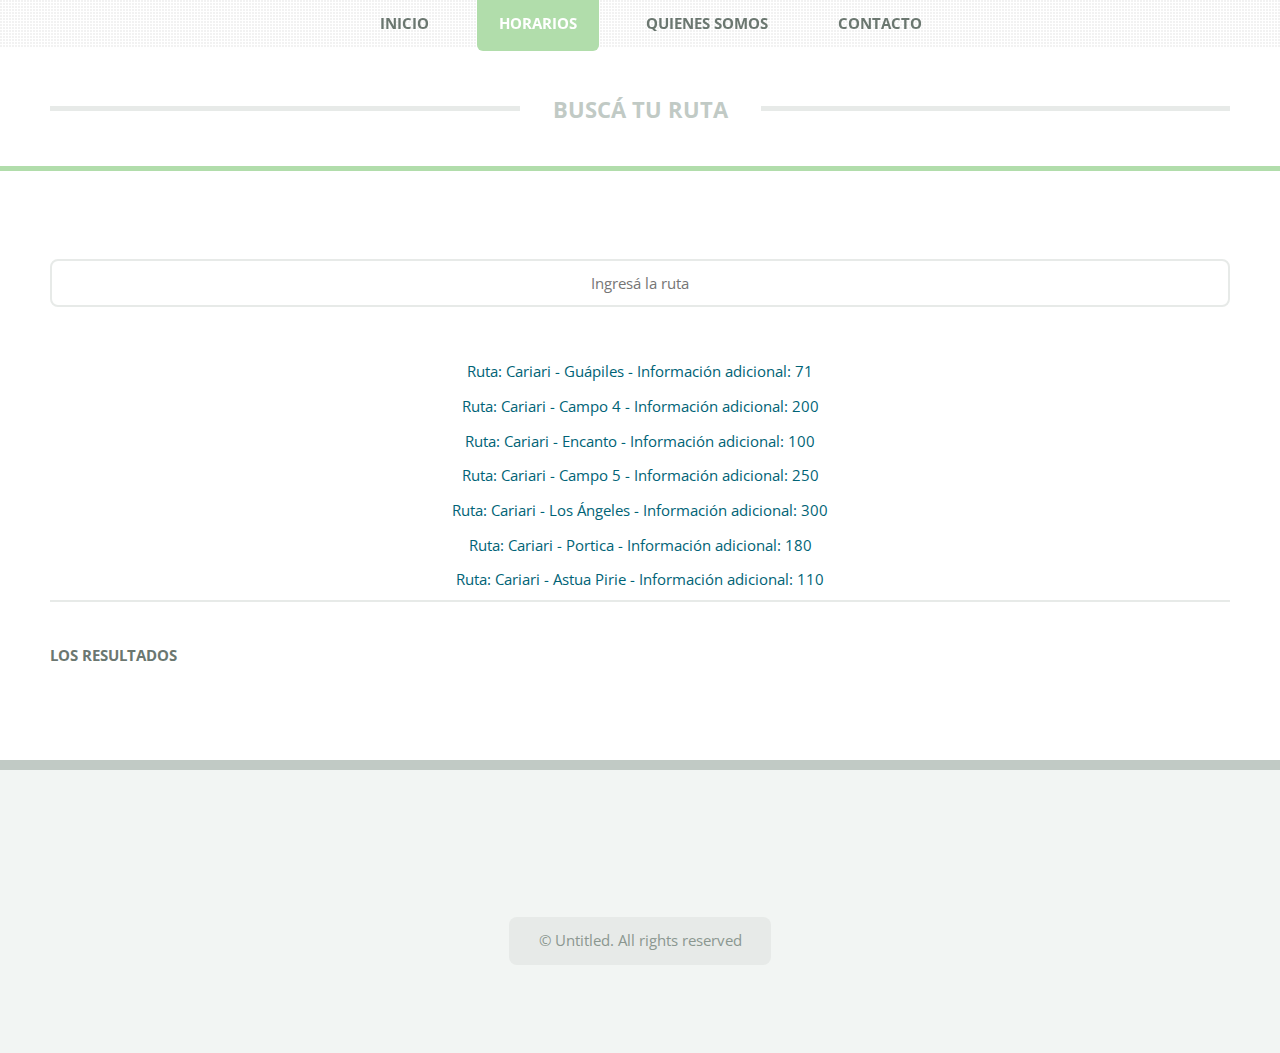
==== Coopetraca/r151/horarios.html @ a1e93d45 "release version(1.56)" ====
<!DOCTYPE HTML>
<html>
	<head>
		<title>Horarios - Prevista</title>
		<meta charset="utf-8" />
		<meta name="viewport" content="width=device-width, initial-scale=1, user-scalable=no" />
		<link rel="stylesheet" href="assets/css/main.css" />
		<style>
			.itemrr {
				
				padding: 0;
				/* border: 1px solid #000; */
				border-right-width: 0;
				padding-top: 2px;
				padding-bottom: 2px;
				border-left-width: 0;
				transition: 0.4s;
			}
			.plosd {
				text-decoration: none;
			}
			.itemrr:hover {
				background-color: #adcfa9;
				color: #000;
			}
			.resultados {
				margin-top: 50px;
				padding: 0; 
				max-height: 400px;
				overflow-y: auto;
				/* border: 1px solid #000; */
			}

		</style>
	</head>
	<body class="is-preload">
		<div id="page-wrapper">

			<!-- Header -->
				<header id="header">
					<div class="logo container">
						<div>
							<!-- <h1><a href="index.html" id="logo">TXT</a></h1> -->
							<p>Buscá tu ruta</p>
						</div>
					</div>
					
				</header>

			<!-- Nav -->
				<nav id="nav">
					<ul>
						<li><a href="index.html">Inicio</a></li>
						<!-- <li>
							<a href="#">Dropdown</a>
							<ul>
								<li><a href="#">Lorem ipsum dolor</a></li>
								<li><a href="#">Magna phasellus</a></li>
								<li>
									<a href="#">Phasellus consequat</a>
									<ul>
										<li><a href="#">Lorem ipsum dolor</a></li>
										<li><a href="#">Phasellus consequat</a></li>
										<li><a href="#">Magna phasellus</a></li>
										<li><a href="#">Etiam dolore nisl</a></li>
									</ul>
								</li>
								<li><a href="#">Veroeros feugiat</a></li>
							</ul>
						</li> -->
						<li class="current"><a href="horarios.html">Horarios</a></li>
						<li><a href="quienes.html">Quienes somos</a></li>
						<li><a href="contacto.html">Contacto</a></li>
					</ul>
				</nav>

			<!-- Main -->
				<section id="main">
					<div class="container">
						<div style="text-align: center">
							<!-- <h3 id="siple" style="margin-bottom: 0;">Ingresá la ruta</h3> -->
							<input style="text-align: center;" type="text" placeholder="Ingresá la ruta" id="formula">
							<!-- <button id="buscab">Buscar</button> -->
							<div class="resultados" id="results">

							</div>
						</div>
						<hr>
						<div class="dino" id="pepepio">
							<h1>Los resultados</h1>
						</div>
					</div>
				</section>

			<!-- Footer -->
			<footer id="footer">
				<div class="container">
					<!-- Copyright -->
						<div id="copyright">
							<ul class="menu">
								<li>&copy; Untitled. All rights reserved</li>
							</ul>
						</div>

				</div>
			</footer>


		</div>
		<script>
			const customtitle = 'Buscá tu ruta'
		</script>
		<!-- Scripts -->
			<script src="assets/js/jquery.min.js"></script>
			<script src="assets/js/jquery.dropotron.min.js"></script>
			<script src="assets/js/jquery.scrolly.min.js"></script>
			<script src="assets/js/browser.min.js"></script>
			<script src="assets/js/breakpoints.min.js"></script>
			<script src="assets/js/util.js"></script>
			<script src="assets/js/main.js"></script>
			<script src="assets/js/horarios.js"></script>

	</body>
</html>
---- Coopetraca/r151/assets/css/main.css ----
@import url("fontawesome-all.min.css");
@import url("https://fonts.googleapis.com/css?family=Open+Sans:400,400italic,700,700italic|Open+Sans+Condensed:700");

/*
	TXT by HTML5 UP
	html5up.net | @ajlkn
	Free for personal and commercial use under the CCA 3.0 license (html5up.net/license)
*/

html, body, div, span, applet, object,
iframe, h1, h2, h3, h4, h5, h6, p, blockquote,
pre, a, abbr, acronym, address, big, cite,
code, del, dfn, em, img, ins, kbd, q, s, samp,
small, strike, strong, sub, sup, tt, var, b,
u, i, center, dl, dt, dd, ol, ul, li, fieldset,
form, label, legend, table, caption, tbody,
tfoot, thead, tr, th, td, article, aside,
canvas, details, embed, figure, figcaption,
footer, header, hgroup, menu, nav, output, ruby,
section, summary, time, mark, audio, video {
	margin: 0;
	padding: 0;
	border: 0;
	font-size: 100%;
	font: inherit;
	vertical-align: baseline;}

article, aside, details, figcaption, figure,
footer, header, hgroup, menu, nav, section {
	display: block;}

body {
	line-height: 1;
}

ol, ul {
	list-style: none;
}

blockquote, q {
	quotes: none;
}

	blockquote:before, blockquote:after, q:before, q:after {
		content: '';
		content: none;
	}

table {
	border-collapse: collapse;
	border-spacing: 0;
}

body {
	-webkit-text-size-adjust: none;
}

mark {
	background-color: transparent;
	color: inherit;
}

input::-moz-focus-inner {
	border: 0;
	padding: 0;
}

input, select, textarea {
	-moz-appearance: none;
	-webkit-appearance: none;
	-ms-appearance: none;
	appearance: none;
}

/* Basic */

	html {
		box-sizing: border-box;
	}

	*, *:before, *:after {
		box-sizing: inherit;
	}

	body {
		background: #f2f5f3;
	}

		body.is-preload *, body.is-preload *:before, body.is-preload *:after {
			-moz-animation: none !important;
			-webkit-animation: none !important;
			-ms-animation: none !important;
			animation: none !important;
			-moz-transition: none !important;
			-webkit-transition: none !important;
			-ms-transition: none !important;
			transition: none !important;
		}

	body, input, textarea, select {
		font-family: 'Open Sans', sans-serif;
		font-weight: 400;
		color: #6b7770;
		font-size: 13pt;
		line-height: 2em;
	}

	h1, h2, h3, h4, h5, h6 {
		font-family: 'Open Sans Condensed', sans-serif;
		font-weight: 700;
		text-transform: uppercase;
		color: #6b7770;
		margin: 0 0 0.5em 0;
		line-height: 1.3;
	}

	h1 a, h2 a, h3 a, h4 a, h5 a, h6 a {
		text-decoration: none;
		color: inherit;
	}

	h2 {
		font-size: 1.65em;
	}

		h2.major {
			position: relative;
			border-top: solid 5px #e7eae8;
			font-size: 1.65em;
			text-align: center;
			margin: 0 0 3em 0;
			top: 0.775em;
		}

			h2.major span {
				background: #fff;
				position: relative;
				display: inline-block;
				top: -0.775em;
				padding: 0 1.25em 0 1.25em;
			}

	h3, h4 {
		font-size: 1.25em;
	}

	a {
		color: #006376;
		text-decoration: underline;
	}

		a:hover {
			text-decoration: none;
		}

	b, strong {
		font-weight: 700;
		color: #6b7770;
	}

	i, em {
		font-style: italic;
	}

	br.clear {
		clear: both;
	}

	sub {
		position: relative;
		top: 0.5em;
		font-size: 0.8em;
	}

	sup {
		position: relative;
		top: -0.5em;
		font-size: 0.8em;
	}

	hr {
		border: 0;
		border-top: solid 2px #E7EAE8;
		margin: 0 0 3em 0;
	}

	blockquote {
		border-left: solid 5px #E7EAE8;
		padding: 1em 0 1em 1.5em;
		font-style: italic;
	}

	p, ul, ol, dl, table {
		margin-bottom: 3em;
	}

/* Section/Article */

	section, article {
		margin-bottom: 6em;
	}

		section > :last-child, section:last-child, article > :last-child, article:last-child {
			margin-bottom: 0;
		}

	header > p {
		display: block;
		font-family: 'Open Sans Condensed', sans-serif;
		font-weight: 700;
		text-transform: uppercase;
		color: #c1cac5;
	}

/* Container */

	.container {
		margin: 0 auto;
		max-width: 100%;
		width: 64em;
	}

		@media screen and (max-width: 1680px) {

			.container {
				width: 75em;
			}

		}

		@media screen and (max-width: 1280px) {

			.container {
				width: calc(100% - 100px);
			}

		}

		@media screen and (max-width: 980px) {

			.container {
				width: calc(100% - 100px);
			}

		}

		@media screen and (max-width: 736px) {

			.container {
				width: calc(100% - 40px);
			}

		}

		@media screen and (max-width: 360px) {

			.container {
				width: calc(100% - 30px);
			}

		}

/* Row */

	.row {
		display: flex;
		flex-wrap: wrap;
		box-sizing: border-box;
		align-items: stretch;
	}

		.row > * {
			box-sizing: border-box;
		}

		.row.gtr-uniform > * > :last-child {
			margin-bottom: 0;
		}

		.row.aln-left {
			justify-content: flex-start;
		}

		.row.aln-center {
			justify-content: center;
		}

		.row.aln-right {
			justify-content: flex-end;
		}

		.row.aln-top {
			align-items: flex-start;
		}

		.row.aln-middle {
			align-items: center;
		}

		.row.aln-bottom {
			align-items: flex-end;
		}

		.row > .imp {
			order: -1;
		}

		.row > .col-1 {
			width: 8.33333%;
		}

		.row > .off-1 {
			margin-left: 8.33333%;
		}

		.row > .col-2 {
			width: 16.66667%;
		}

		.row > .off-2 {
			margin-left: 16.66667%;
		}

		.row > .col-3 {
			width: 25%;
		}

		.row > .off-3 {
			margin-left: 25%;
		}

		.row > .col-4 {
			width: 33.33333%;
		}

		.row > .off-4 {
			margin-left: 33.33333%;
		}

		.row > .col-5 {
			width: 41.66667%;
		}

		.row > .off-5 {
			margin-left: 41.66667%;
		}

		.row > .col-6 {
			width: 50%;
		}

		.row > .off-6 {
			margin-left: 50%;
		}

		.row > .col-7 {
			width: 58.33333%;
		}

		.row > .off-7 {
			margin-left: 58.33333%;
		}

		.row > .col-8 {
			width: 66.66667%;
		}

		.row > .off-8 {
			margin-left: 66.66667%;
		}

		.row > .col-9 {
			width: 75%;
		}

		.row > .off-9 {
			margin-left: 75%;
		}

		.row > .col-10 {
			width: 83.33333%;
		}

		.row > .off-10 {
			margin-left: 83.33333%;
		}

		.row > .col-11 {
			width: 91.66667%;
		}

		.row > .off-11 {
			margin-left: 91.66667%;
		}

		.row > .col-12 {
			width: 100%;
		}

		.row > .off-12 {
			margin-left: 100%;
		}

		.row.gtr-0 {
			margin-top: 0px;
			margin-left: 0px;
		}

			.row.gtr-0 > * {
				padding: 0px 0 0 0px;
			}

			.row.gtr-0.gtr-uniform {
				margin-top: 0px;
			}

				.row.gtr-0.gtr-uniform > * {
					padding-top: 0px;
				}

		.row.gtr-25 {
			margin-top: -12.5px;
			margin-left: -12.5px;
		}

			.row.gtr-25 > * {
				padding: 12.5px 0 0 12.5px;
			}

			.row.gtr-25.gtr-uniform {
				margin-top: -12.5px;
			}

				.row.gtr-25.gtr-uniform > * {
					padding-top: 12.5px;
				}

		.row.gtr-50 {
			margin-top: -25px;
			margin-left: -25px;
		}

			.row.gtr-50 > * {
				padding: 25px 0 0 25px;
			}

			.row.gtr-50.gtr-uniform {
				margin-top: -25px;
			}

				.row.gtr-50.gtr-uniform > * {
					padding-top: 25px;
				}

		.row {
			margin-top: -50px;
			margin-left: -50px;
		}

			.row > * {
				padding: 50px 0 0 50px;
			}

			.row.gtr-uniform {
				margin-top: -50px;
			}

				.row.gtr-uniform > * {
					padding-top: 50px;
				}

		.row.gtr-150 {
			margin-top: -75px;
			margin-left: -75px;
		}

			.row.gtr-150 > * {
				padding: 75px 0 0 75px;
			}

			.row.gtr-150.gtr-uniform {
				margin-top: -75px;
			}

				.row.gtr-150.gtr-uniform > * {
					padding-top: 75px;
				}

		.row.gtr-200 {
			margin-top: -100px;
			margin-left: -100px;
		}

			.row.gtr-200 > * {
				padding: 100px 0 0 100px;
			}

			.row.gtr-200.gtr-uniform {
				margin-top: -100px;
			}

				.row.gtr-200.gtr-uniform > * {
					padding-top: 100px;
				}

		@media screen and (max-width: 1680px) {

			.row {
				display: flex;
				flex-wrap: wrap;
				box-sizing: border-box;
				align-items: stretch;
			}

				.row > * {
					box-sizing: border-box;
				}

				.row.gtr-uniform > * > :last-child {
					margin-bottom: 0;
				}

				.row.aln-left {
					justify-content: flex-start;
				}

				.row.aln-center {
					justify-content: center;
				}

				.row.aln-right {
					justify-content: flex-end;
				}

				.row.aln-top {
					align-items: flex-start;
				}

				.row.aln-middle {
					align-items: center;
				}

				.row.aln-bottom {
					align-items: flex-end;
				}

				.row > .imp-xlarge {
					order: -1;
				}

				.row > .col-1-xlarge {
					width: 8.33333%;
				}

				.row > .off-1-xlarge {
					margin-left: 8.33333%;
				}

				.row > .col-2-xlarge {
					width: 16.66667%;
				}

				.row > .off-2-xlarge {
					margin-left: 16.66667%;
				}

				.row > .col-3-xlarge {
					width: 25%;
				}

				.row > .off-3-xlarge {
					margin-left: 25%;
				}

				.row > .col-4-xlarge {
					width: 33.33333%;
				}

				.row > .off-4-xlarge {
					margin-left: 33.33333%;
				}

				.row > .col-5-xlarge {
					width: 41.66667%;
				}

				.row > .off-5-xlarge {
					margin-left: 41.66667%;
				}

				.row > .col-6-xlarge {
					width: 50%;
				}

				.row > .off-6-xlarge {
					margin-left: 50%;
				}

				.row > .col-7-xlarge {
					width: 58.33333%;
				}

				.row > .off-7-xlarge {
					margin-left: 58.33333%;
				}

				.row > .col-8-xlarge {
					width: 66.66667%;
				}

				.row > .off-8-xlarge {
					margin-left: 66.66667%;
				}

				.row > .col-9-xlarge {
					width: 75%;
				}

				.row > .off-9-xlarge {
					margin-left: 75%;
				}

				.row > .col-10-xlarge {
					width: 83.33333%;
				}

				.row > .off-10-xlarge {
					margin-left: 83.33333%;
				}

				.row > .col-11-xlarge {
					width: 91.66667%;
				}

				.row > .off-11-xlarge {
					margin-left: 91.66667%;
				}

				.row > .col-12-xlarge {
					width: 100%;
				}

				.row > .off-12-xlarge {
					margin-left: 100%;
				}

				.row.gtr-0 {
					margin-top: 0px;
					margin-left: 0px;
				}

					.row.gtr-0 > * {
						padding: 0px 0 0 0px;
					}

					.row.gtr-0.gtr-uniform {
						margin-top: 0px;
					}

						.row.gtr-0.gtr-uniform > * {
							padding-top: 0px;
						}

				.row.gtr-25 {
					margin-top: -12.5px;
					margin-left: -12.5px;
				}

					.row.gtr-25 > * {
						padding: 12.5px 0 0 12.5px;
					}

					.row.gtr-25.gtr-uniform {
						margin-top: -12.5px;
					}

						.row.gtr-25.gtr-uniform > * {
							padding-top: 12.5px;
						}

				.row.gtr-50 {
					margin-top: -25px;
					margin-left: -25px;
				}

					.row.gtr-50 > * {
						padding: 25px 0 0 25px;
					}

					.row.gtr-50.gtr-uniform {
						margin-top: -25px;
					}

						.row.gtr-50.gtr-uniform > * {
							padding-top: 25px;
						}

				.row {
					margin-top: -50px;
					margin-left: -50px;
				}

					.row > * {
						padding: 50px 0 0 50px;
					}

					.row.gtr-uniform {
						margin-top: -50px;
					}

						.row.gtr-uniform > * {
							padding-top: 50px;
						}

				.row.gtr-150 {
					margin-top: -75px;
					margin-left: -75px;
				}

					.row.gtr-150 > * {
						padding: 75px 0 0 75px;
					}

					.row.gtr-150.gtr-uniform {
						margin-top: -75px;
					}

						.row.gtr-150.gtr-uniform > * {
							padding-top: 75px;
						}

				.row.gtr-200 {
					margin-top: -100px;
					margin-left: -100px;
				}

					.row.gtr-200 > * {
						padding: 100px 0 0 100px;
					}

					.row.gtr-200.gtr-uniform {
						margin-top: -100px;
					}

						.row.gtr-200.gtr-uniform > * {
							padding-top: 100px;
						}

		}

		@media screen and (max-width: 1280px) {

			.row {
				display: flex;
				flex-wrap: wrap;
				box-sizing: border-box;
				align-items: stretch;
			}

				.row > * {
					box-sizing: border-box;
				}

				.row.gtr-uniform > * > :last-child {
					margin-bottom: 0;
				}

				.row.aln-left {
					justify-content: flex-start;
				}

				.row.aln-center {
					justify-content: center;
				}

				.row.aln-right {
					justify-content: flex-end;
				}

				.row.aln-top {
					align-items: flex-start;
				}

				.row.aln-middle {
					align-items: center;
				}

				.row.aln-bottom {
					align-items: flex-end;
				}

				.row > .imp-large {
					order: -1;
				}

				.row > .col-1-large {
					width: 8.33333%;
				}

				.row > .off-1-large {
					margin-left: 8.33333%;
				}

				.row > .col-2-large {
					width: 16.66667%;
				}

				.row > .off-2-large {
					margin-left: 16.66667%;
				}

				.row > .col-3-large {
					width: 25%;
				}

				.row > .off-3-large {
					margin-left: 25%;
				}

				.row > .col-4-large {
					width: 33.33333%;
				}

				.row > .off-4-large {
					margin-left: 33.33333%;
				}

				.row > .col-5-large {
					width: 41.66667%;
				}

				.row > .off-5-large {
					margin-left: 41.66667%;
				}

				.row > .col-6-large {
					width: 50%;
				}

				.row > .off-6-large {
					margin-left: 50%;
				}

				.row > .col-7-large {
					width: 58.33333%;
				}

				.row > .off-7-large {
					margin-left: 58.33333%;
				}

				.row > .col-8-large {
					width: 66.66667%;
				}

				.row > .off-8-large {
					margin-left: 66.66667%;
				}

				.row > .col-9-large {
					width: 75%;
				}

				.row > .off-9-large {
					margin-left: 75%;
				}

				.row > .col-10-large {
					width: 83.33333%;
				}

				.row > .off-10-large {
					margin-left: 83.33333%;
				}

				.row > .col-11-large {
					width: 91.66667%;
				}

				.row > .off-11-large {
					margin-left: 91.66667%;
				}

				.row > .col-12-large {
					width: 100%;
				}

				.row > .off-12-large {
					margin-left: 100%;
				}

				.row.gtr-0 {
					margin-top: 0px;
					margin-left: 0px;
				}

					.row.gtr-0 > * {
						padding: 0px 0 0 0px;
					}

					.row.gtr-0.gtr-uniform {
						margin-top: 0px;
					}

						.row.gtr-0.gtr-uniform > * {
							padding-top: 0px;
						}

				.row.gtr-25 {
					margin-top: -10px;
					margin-left: -10px;
				}

					.row.gtr-25 > * {
						padding: 10px 0 0 10px;
					}

					.row.gtr-25.gtr-uniform {
						margin-top: -10px;
					}

						.row.gtr-25.gtr-uniform > * {
							padding-top: 10px;
						}

				.row.gtr-50 {
					margin-top: -20px;
					margin-left: -20px;
				}

					.row.gtr-50 > * {
						padding: 20px 0 0 20px;
					}

					.row.gtr-50.gtr-uniform {
						margin-top: -20px;
					}

						.row.gtr-50.gtr-uniform > * {
							padding-top: 20px;
						}

				.row {
					margin-top: -40px;
					margin-left: -40px;
				}

					.row > * {
						padding: 40px 0 0 40px;
					}

					.row.gtr-uniform {
						margin-top: -40px;
					}

						.row.gtr-uniform > * {
							padding-top: 40px;
						}

				.row.gtr-150 {
					margin-top: -60px;
					margin-left: -60px;
				}

					.row.gtr-150 > * {
						padding: 60px 0 0 60px;
					}

					.row.gtr-150.gtr-uniform {
						margin-top: -60px;
					}

						.row.gtr-150.gtr-uniform > * {
							padding-top: 60px;
						}

				.row.gtr-200 {
					margin-top: -80px;
					margin-left: -80px;
				}

					.row.gtr-200 > * {
						padding: 80px 0 0 80px;
					}

					.row.gtr-200.gtr-uniform {
						margin-top: -80px;
					}

						.row.gtr-200.gtr-uniform > * {
							padding-top: 80px;
						}

		}

		@media screen and (max-width: 980px) {

			.row {
				display: flex;
				flex-wrap: wrap;
				box-sizing: border-box;
				align-items: stretch;
			}

				.row > * {
					box-sizing: border-box;
				}

				.row.gtr-uniform > * > :last-child {
					margin-bottom: 0;
				}

				.row.aln-left {
					justify-content: flex-start;
				}

				.row.aln-center {
					justify-content: center;
				}

				.row.aln-right {
					justify-content: flex-end;
				}

				.row.aln-top {
					align-items: flex-start;
				}

				.row.aln-middle {
					align-items: center;
				}

				.row.aln-bottom {
					align-items: flex-end;
				}

				.row > .imp-medium {
					order: -1;
				}

				.row > .col-1-medium {
					width: 8.33333%;
				}

				.row > .off-1-medium {
					margin-left: 8.33333%;
				}

				.row > .col-2-medium {
					width: 16.66667%;
				}

				.row > .off-2-medium {
					margin-left: 16.66667%;
				}

				.row > .col-3-medium {
					width: 25%;
				}

				.row > .off-3-medium {
					margin-left: 25%;
				}

				.row > .col-4-medium {
					width: 33.33333%;
				}

				.row > .off-4-medium {
					margin-left: 33.33333%;
				}

				.row > .col-5-medium {
					width: 41.66667%;
				}

				.row > .off-5-medium {
					margin-left: 41.66667%;
				}

				.row > .col-6-medium {
					width: 50%;
				}

				.row > .off-6-medium {
					margin-left: 50%;
				}

				.row > .col-7-medium {
					width: 58.33333%;
				}

				.row > .off-7-medium {
					margin-left: 58.33333%;
				}

				.row > .col-8-medium {
					width: 66.66667%;
				}

				.row > .off-8-medium {
					margin-left: 66.66667%;
				}

				.row > .col-9-medium {
					width: 75%;
				}

				.row > .off-9-medium {
					margin-left: 75%;
				}

				.row > .col-10-medium {
					width: 83.33333%;
				}

				.row > .off-10-medium {
					margin-left: 83.33333%;
				}

				.row > .col-11-medium {
					width: 91.66667%;
				}

				.row > .off-11-medium {
					margin-left: 91.66667%;
				}

				.row > .col-12-medium {
					width: 100%;
				}

				.row > .off-12-medium {
					margin-left: 100%;
				}

				.row.gtr-0 {
					margin-top: 0px;
					margin-left: 0px;
				}

					.row.gtr-0 > * {
						padding: 0px 0 0 0px;
					}

					.row.gtr-0.gtr-uniform {
						margin-top: 0px;
					}

						.row.gtr-0.gtr-uniform > * {
							padding-top: 0px;
						}

				.row.gtr-25 {
					margin-top: -12.5px;
					margin-left: -12.5px;
				}

					.row.gtr-25 > * {
						padding: 12.5px 0 0 12.5px;
					}

					.row.gtr-25.gtr-uniform {
						margin-top: -12.5px;
					}

						.row.gtr-25.gtr-uniform > * {
							padding-top: 12.5px;
						}

				.row.gtr-50 {
					margin-top: -25px;
					margin-left: -25px;
				}

					.row.gtr-50 > * {
						padding: 25px 0 0 25px;
					}

					.row.gtr-50.gtr-uniform {
						margin-top: -25px;
					}

						.row.gtr-50.gtr-uniform > * {
							padding-top: 25px;
						}

				.row {
					margin-top: -50px;
					margin-left: -50px;
				}

					.row > * {
						padding: 50px 0 0 50px;
					}

					.row.gtr-uniform {
						margin-top: -50px;
					}

						.row.gtr-uniform > * {
							padding-top: 50px;
						}

				.row.gtr-150 {
					margin-top: -75px;
					margin-left: -75px;
				}

					.row.gtr-150 > * {
						padding: 75px 0 0 75px;
					}

					.row.gtr-150.gtr-uniform {
						margin-top: -75px;
					}

						.row.gtr-150.gtr-uniform > * {
							padding-top: 75px;
						}

				.row.gtr-200 {
					margin-top: -100px;
					margin-left: -100px;
				}

					.row.gtr-200 > * {
						padding: 100px 0 0 100px;
					}

					.row.gtr-200.gtr-uniform {
						margin-top: -100px;
					}

						.row.gtr-200.gtr-uniform > * {
							padding-top: 100px;
						}

		}

		@media screen and (max-width: 736px) {

			.row {
				display: flex;
				flex-wrap: wrap;
				box-sizing: border-box;
				align-items: stretch;
			}

				.row > * {
					box-sizing: border-box;
				}

				.row.gtr-uniform > * > :last-child {
					margin-bottom: 0;
				}

				.row.aln-left {
					justify-content: flex-start;
				}

				.row.aln-center {
					justify-content: center;
				}

				.row.aln-right {
					justify-content: flex-end;
				}

				.row.aln-top {
					align-items: flex-start;
				}

				.row.aln-middle {
					align-items: center;
				}

				.row.aln-bottom {
					align-items: flex-end;
				}

				.row > .imp-small {
					order: -1;
				}

				.row > .col-1-small {
					width: 8.33333%;
				}

				.row > .off-1-small {
					margin-left: 8.33333%;
				}

				.row > .col-2-small {
					width: 16.66667%;
				}

				.row > .off-2-small {
					margin-left: 16.66667%;
				}

				.row > .col-3-small {
					width: 25%;
				}

				.row > .off-3-small {
					margin-left: 25%;
				}

				.row > .col-4-small {
					width: 33.33333%;
				}

				.row > .off-4-small {
					margin-left: 33.33333%;
				}

				.row > .col-5-small {
					width: 41.66667%;
				}

				.row > .off-5-small {
					margin-left: 41.66667%;
				}

				.row > .col-6-small {
					width: 50%;
				}

				.row > .off-6-small {
					margin-left: 50%;
				}

				.row > .col-7-small {
					width: 58.33333%;
				}

				.row > .off-7-small {
					margin-left: 58.33333%;
				}

				.row > .col-8-small {
					width: 66.66667%;
				}

				.row > .off-8-small {
					margin-left: 66.66667%;
				}

				.row > .col-9-small {
					width: 75%;
				}

				.row > .off-9-small {
					margin-left: 75%;
				}

				.row > .col-10-small {
					width: 83.33333%;
				}

				.row > .off-10-small {
					margin-left: 83.33333%;
				}

				.row > .col-11-small {
					width: 91.66667%;
				}

				.row > .off-11-small {
					margin-left: 91.66667%;
				}

				.row > .col-12-small {
					width: 100%;
				}

				.row > .off-12-small {
					margin-left: 100%;
				}

				.row.gtr-0 {
					margin-top: 0px;
					margin-left: 0px;
				}

					.row.gtr-0 > * {
						padding: 0px 0 0 0px;
					}

					.row.gtr-0.gtr-uniform {
						margin-top: 0px;
					}

						.row.gtr-0.gtr-uniform > * {
							padding-top: 0px;
						}

				.row.gtr-25 {
					margin-top: -5px;
					margin-left: -5px;
				}

					.row.gtr-25 > * {
						padding: 5px 0 0 5px;
					}

					.row.gtr-25.gtr-uniform {
						margin-top: -5px;
					}

						.row.gtr-25.gtr-uniform > * {
							padding-top: 5px;
						}

				.row.gtr-50 {
					margin-top: -10px;
					margin-left: -10px;
				}

					.row.gtr-50 > * {
						padding: 10px 0 0 10px;
					}

					.row.gtr-50.gtr-uniform {
						margin-top: -10px;
					}

						.row.gtr-50.gtr-uniform > * {
							padding-top: 10px;
						}

				.row {
					margin-top: -20px;
					margin-left: -20px;
				}

					.row > * {
						padding: 20px 0 0 20px;
					}

					.row.gtr-uniform {
						margin-top: -20px;
					}

						.row.gtr-uniform > * {
							padding-top: 20px;
						}

				.row.gtr-150 {
					margin-top: -30px;
					margin-left: -30px;
				}

					.row.gtr-150 > * {
						padding: 30px 0 0 30px;
					}

					.row.gtr-150.gtr-uniform {
						margin-top: -30px;
					}

						.row.gtr-150.gtr-uniform > * {
							padding-top: 30px;
						}

				.row.gtr-200 {
					margin-top: -40px;
					margin-left: -40px;
				}

					.row.gtr-200 > * {
						padding: 40px 0 0 40px;
					}

					.row.gtr-200.gtr-uniform {
						margin-top: -40px;
					}

						.row.gtr-200.gtr-uniform > * {
							padding-top: 40px;
						}

		}

		@media screen and (max-width: 360px) {

			.row {
				display: flex;
				flex-wrap: wrap;
				box-sizing: border-box;
				align-items: stretch;
			}

				.row > * {
					box-sizing: border-box;
				}

				.row.gtr-uniform > * > :last-child {
					margin-bottom: 0;
				}

				.row.aln-left {
					justify-content: flex-start;
				}

				.row.aln-center {
					justify-content: center;
				}

				.row.aln-right {
					justify-content: flex-end;
				}

				.row.aln-top {
					align-items: flex-start;
				}

				.row.aln-middle {
					align-items: center;
				}

				.row.aln-bottom {
					align-items: flex-end;
				}

				.row > .imp-xsmall {
					order: -1;
				}

				.row > .col-1-xsmall {
					width: 8.33333%;
				}

				.row > .off-1-xsmall {
					margin-left: 8.33333%;
				}

				.row > .col-2-xsmall {
					width: 16.66667%;
				}

				.row > .off-2-xsmall {
					margin-left: 16.66667%;
				}

				.row > .col-3-xsmall {
					width: 25%;
				}

				.row > .off-3-xsmall {
					margin-left: 25%;
				}

				.row > .col-4-xsmall {
					width: 33.33333%;
				}

				.row > .off-4-xsmall {
					margin-left: 33.33333%;
				}

				.row > .col-5-xsmall {
					width: 41.66667%;
				}

				.row > .off-5-xsmall {
					margin-left: 41.66667%;
				}

				.row > .col-6-xsmall {
					width: 50%;
				}

				.row > .off-6-xsmall {
					margin-left: 50%;
				}

				.row > .col-7-xsmall {
					width: 58.33333%;
				}

				.row > .off-7-xsmall {
					margin-left: 58.33333%;
				}

				.row > .col-8-xsmall {
					width: 66.66667%;
				}

				.row > .off-8-xsmall {
					margin-left: 66.66667%;
				}

				.row > .col-9-xsmall {
					width: 75%;
				}

				.row > .off-9-xsmall {
					margin-left: 75%;
				}

				.row > .col-10-xsmall {
					width: 83.33333%;
				}

				.row > .off-10-xsmall {
					margin-left: 83.33333%;
				}

				.row > .col-11-xsmall {
					width: 91.66667%;
				}

				.row > .off-11-xsmall {
					margin-left: 91.66667%;
				}

				.row > .col-12-xsmall {
					width: 100%;
				}

				.row > .off-12-xsmall {
					margin-left: 100%;
				}

				.row.gtr-0 {
					margin-top: 0px;
					margin-left: 0px;
				}

					.row.gtr-0 > * {
						padding: 0px 0 0 0px;
					}

					.row.gtr-0.gtr-uniform {
						margin-top: 0px;
					}

						.row.gtr-0.gtr-uniform > * {
							padding-top: 0px;
						}

				.row.gtr-25 {
					margin-top: -3.75px;
					margin-left: -3.75px;
				}

					.row.gtr-25 > * {
						padding: 3.75px 0 0 3.75px;
					}

					.row.gtr-25.gtr-uniform {
						margin-top: -3.75px;
					}

						.row.gtr-25.gtr-uniform > * {
							padding-top: 3.75px;
						}

				.row.gtr-50 {
					margin-top: -7.5px;
					margin-left: -7.5px;
				}

					.row.gtr-50 > * {
						padding: 7.5px 0 0 7.5px;
					}

					.row.gtr-50.gtr-uniform {
						margin-top: -7.5px;
					}

						.row.gtr-50.gtr-uniform > * {
							padding-top: 7.5px;
						}

				.row {
					margin-top: -15px;
					margin-left: -15px;
				}

					.row > * {
						padding: 15px 0 0 15px;
					}

					.row.gtr-uniform {
						margin-top: -15px;
					}

						.row.gtr-uniform > * {
							padding-top: 15px;
						}

				.row.gtr-150 {
					margin-top: -22.5px;
					margin-left: -22.5px;
				}

					.row.gtr-150 > * {
						padding: 22.5px 0 0 22.5px;
					}

					.row.gtr-150.gtr-uniform {
						margin-top: -22.5px;
					}

						.row.gtr-150.gtr-uniform > * {
							padding-top: 22.5px;
						}

				.row.gtr-200 {
					margin-top: -30px;
					margin-left: -30px;
				}

					.row.gtr-200 > * {
						padding: 30px 0 0 30px;
					}

					.row.gtr-200.gtr-uniform {
						margin-top: -30px;
					}

						.row.gtr-200.gtr-uniform > * {
							padding-top: 30px;
						}

		}

/* Image */

	.image {
		position: relative;
		display: inline-block;
		border-radius: 8px;
	}

		.image img {
			display: block;
			width: 100%;
			border-radius: 8px;
		}

		.image:before {
			content: '';
			position: absolute;
			left: 0;
			top: 0;
			width: 100%;
			height: 100%;
			background: url("images/overlay.png");
			border-radius: 8px;
		}

		.image.fit {
			display: block;
			width: 100%;
		}

		.image.featured {
			display: block;
			width: 100%;
			margin: 0 0 2em 0;
		}

		.image.left {
			float: left;
			margin: 0 2em 2em 0;
		}

		.image.centered {
			display: block;
			margin: 0 0 2em 0;
		}

			.image.centered img {
				margin: 0 auto;
				width: auto;
			}

/* Button */

	input[type="button"],
	input[type="submit"],
	input[type="reset"],
	button,
	.button {
		-webkit-appearance: none;
		display: inline-block;
		font-family: 'Open Sans Condensed', sans-serif;
		font-weight: 700;
		text-transform: uppercase;
		text-decoration: none;
		background: #b1ddab;
		color: #fff;
		border: 0;
		line-height: 1em;
		border-radius: 8px;
		outline: 0;
		cursor: pointer;
		-moz-transition: background-color .2s ease-in-out;
		-webkit-transition: background-color .2s ease-in-out;
		-o-transition: background-color .2s ease-in-out;
		-ms-transition: background-color .2s ease-in-out;
		transition: background-color .2s ease-in-out;
		font-size: 1.25em;
		padding: 0.85em 1.85em;
		text-align: center;
	}

		input[type="button"]:hover,
		input[type="submit"]:hover,
		input[type="reset"]:hover,
		button:hover,
		.button:hover {
			background: #c1edbb;
		}

		input[type="button"]:active,
		input[type="submit"]:active,
		input[type="reset"]:active,
		button:active,
		.button:active {
			background: #a1cd9b;
		}

		input[type="button"].alt,
		input[type="submit"].alt,
		input[type="reset"].alt,
		button.alt,
		.button.alt {
			background: #c1cac5;
		}

			input[type="button"].alt:hover,
			input[type="submit"].alt:hover,
			input[type="reset"].alt:hover,
			button.alt:hover,
			.button.alt:hover {
				background: #ccd5d0;
			}

			input[type="button"].alt:active,
			input[type="submit"].alt:active,
			input[type="reset"].alt:active,
			button.alt:active,
			.button.alt:active {
				background: #b1bab5;
			}

		input[type="button"].large,
		input[type="submit"].large,
		input[type="reset"].large,
		button.large,
		.button.large {
			font-size: 1.65em;
		}

/* List */

	ul {
		list-style: disc;
		padding-left: 1em;
	}

		ul li {
			padding-left: 0.5em;
		}

	ol {
		list-style: decimal;
		padding-left: 1.25em;
	}

		ol li {
			padding-left: 0.25em;
		}

/* Divided */

	ul.divided {
		list-style: none;
		padding-left: 0;
	}

		ul.divided > li {
			border-top: solid 2px #e7eae8;
			padding-top: 2.35em;
			margin-top: 2.35em;
			padding-left: 0;
		}

			ul.divided > li:first-child {
				border-top: 0;
				padding-top: 0;
				margin-top: 0;
			}

/* Actions */

	ul.actions {
		list-style: none;
		padding-left: 0;
		text-align: center;
		margin: 2em 0 0 0;
	}

		ul.actions li {
			display: inline-block;
			margin: 0 0 0 1em;
			padding-left: 0;
		}

			ul.actions li:first-child {
				margin-left: 0;
			}

/* Contact */

	ul.contact {
		list-style: none;
		padding-left: 0;
		cursor: default;
	}

		ul.contact li {
			-moz-transition: top .15s ease-in-out;
			-webkit-transition: top .15s ease-in-out;
			-ms-transition: top .15s ease-in-out;
			transition: top .15s ease-in-out;
			position: relative;
			display: inline-block;
			margin: 0 0.25em 0 0.25em;
			top: 0;
			padding-left: 0;
		}

			ul.contact li a {
				-moz-transition: background-color .2s ease-in-out;
				-webkit-transition: background-color .2s ease-in-out;
				-ms-transition: background-color .2s ease-in-out;
				transition: background-color .2s ease-in-out;
				display: block;
				position: relative;
				width: 48px;
				height: 48px;
				border-radius: 6px;
				outline: 0;
				background: #c1cac5;
				text-align: center;
			}

				ul.contact li a:before {
					color: #f2f5f3;
					font-size: 32px;
					line-height: 48px;
				}

			ul.contact li:hover {
				top: -5px;
			}

				ul.contact li:hover a.fa-facebook {
					background-color: #3C5A98;
				}

				ul.contact li:hover a.fa-twitter {
					background-color: #2DAAE4;
				}

				ul.contact li:hover a.fa-dribbble {
					background-color: #C4376B;
				}

				ul.contact li:hover a.fa-linkedin {
					background-color: #006599;
				}

				ul.contact li:hover a.fa-instagram {
					background-color: #2E5E86;
				}

				ul.contact li:hover a.fa-google-plus {
					background-color: #DA2713;
				}

			ul.contact li:active {
				top: 0;
			}

/* Special */

	ul.special {
		list-style: none;
		padding-left: 0;
		cursor: default;
		position: relative;
		margin: -2em 0 4em -2em;
	}

		ul.special li {
			-moz-transition: top .15s ease-in-out;
			-webkit-transition: top .15s ease-in-out;
			-ms-transition: top .15s ease-in-out;
			transition: top .15s ease-in-out;
			position: relative;
			display: inline-block;
			top: 0;
			padding: 2em 0 0 2em;
		}

			ul.special li a {
				display: block;
				outline: 0;
			}

				ul.special li a:before {
					-moz-transition: background-color .2s ease-in-out;
					-webkit-transition: background-color .2s ease-in-out;
					-ms-transition: background-color .2s ease-in-out;
					transition: background-color .2s ease-in-out;
					display: block;
					text-align: center;
					background: #c1cac5;
					border-radius: 100%;
					width: 2.25em;
					height: 2.25em;
					line-height: 2.175em;
					font-size: 5em;
					color: #fff;
				}

			ul.special li:hover {
				top: -1em;
			}

				ul.special li:hover a:before {
					background: #b9d2ce;
				}

/* Meta */

	ul.meta {
		font-size: 0.85em;
		color: #a1aaa5;
		list-style: none;
		padding-left: 0;
	}

		ul.meta li {
			position: relative;
			display: inline-block;
			margin-left: 1em;
			padding-left: 0;
		}

			ul.meta li a {
				color: inherit;
				outline: 0;
			}

			ul.meta li:first-child {
				margin-left: 0;
			}

			ul.meta li:before {
				opacity: 0.5;
				cursor: default;
				margin-right: 0.5em;
			}

/* Menu */

	ul.menu {
		list-style: none;
		padding-left: 0;
	}

		ul.menu li {
			border-left: solid 1px #E7EAE8;
			display: inline-block;
			padding: 0 0 0 0.75em;
			margin: 0 0 0 0.75em;
		}

			ul.menu li:first-child {
				border-left: 0;
				margin-left: 0;
				padding-left: 0;
			}

/* Forms */

	form label {
		display: block;
		margin: 0 0 1em 0;
		font-family: 'Open Sans Condensed', sans-serif;
		font-weight: 700;
		text-transform: uppercase;
		color: #6b7770;
	}

	input[type="text"],
	input[type="email"],
	input[type="password"],
	form select,
	form textarea {
		-webkit-appearance: none;
		display: block;
		width: 100%;
		border-radius: 8px;
		border: solid 2px #E7EAE8;
	}

		input[type="text"]:focus,
		input[type="email"]:focus,
		input[type="password"]:focus,
		form select:focus,
		form textarea:focus {
			border-color: #a1cd9b;
		}

	input[type="text"],
	input[type="email"],
	input[type="password"],
	form select {
		line-height: 3em;
		padding: 0 1em;
	}

	form textarea {
		min-height: 9em;
		padding: 1em;
	}

	form ::-webkit-input-placeholder {
		color: #555 !important;
	}

	form :-moz-placeholder {
		color: #555 !important;
	}

	form ::-moz-placeholder {
		color: #555 !important;
	}

	form :-ms-input-placeholder {
		color: #555 !important;
	}

	form ::-moz-focus-inner {
		border: 0;
	}

/* Tables */

	table {
		width: 100%;
	}

		table.default {
			width: 100%;
		}

			table.default tr {
				border-top: solid 2px #E7EAE8;
			}

				table.default tr:first-child {
					border-top: 0;
				}

			table.default td {
				padding: 0.5em 1em 0.5em 1em;
			}

			table.default th {
				text-align: left;
				padding: 0.5em 1em 0.5em 1em;
				margin: 0 0 1em 0;
				font-family: 'Open Sans Condensed', sans-serif;
				font-weight: 700;
				text-transform: uppercase;
				color: #6b7770;
			}

			table.default thead {
				background: #E7EAE8;
				color: #fff;
			}

/* Box */

	.box.highlight {
		text-align: center;
	}

		.box.highlight h2 {
			font-size: 3em;
			margin: 0 0 0.25em 0;
		}

		.box.highlight header > p {
			font-size: 1.65em;
			margin: 0 0 1.5em 0;
		}

	.box.feature {
		text-align: center;
	}

	.box.post header {
		margin: 0 0 2.5em 0;
	}

	.box.post h3 {
		font-size: 3em;
		margin: 0 0 0.25em 0;
	}

	.box.post header > p {
		font-size: 1.65em;
		margin: 0 0 0.5em 0;
	}

	.box.post ul.meta {
		margin: 0 0 0.5em 0;
	}

	.box.post-summary h3 {
		line-height: 1em;
		margin: 0 0 0.75em 0;
	}

	.box.post-summary .meta {
		margin: 0;
		line-height: 1em;
	}

	.box.page-content header {
		margin: 0 0 2.5em 0;
	}

	.box.page-content h2 {
		font-size: 3em;
		margin: 0 0 0.5em 0;
	}

	.box.page-content header > p {
		font-size: 1.65em;
		margin: 0 0 0.5em 0;
	}

	.box.page-content ul.meta {
		margin: 0 0 0.5em 0;
	}

/* Icons */

	.icon {
		text-decoration: none;
		position: relative;
		text-decoration: none;
	}

		.icon:before {
			-moz-osx-font-smoothing: grayscale;
			-webkit-font-smoothing: antialiased;
			display: inline-block;
			font-style: normal;
			font-variant: normal;
			text-rendering: auto;
			line-height: 1;
			text-transform: none !important;
			font-family: 'Font Awesome 5 Free';
			font-weight: 400;
		}

		.icon:before {
			line-height: inherit;
		}

		.icon > .label {
			display: none;
		}

		.icon.solid:before {
			font-weight: 900;
		}

		.icon.brands:before {
			font-family: 'Font Awesome 5 Brands';
		}

/* Page Wrapper */

	#page-wrapper > section {
		margin-bottom: 0;
	}

/* Header */

	#header {
		text-align: center;
		font-size: 2em;
		font-family: 'Open Sans Condensed', sans-serif;
		font-weight: 700;
		text-transform: uppercase;
		padding: 2em 0;
		background: #fff;
		margin: 0 auto;
	}

		#header .logo {
			position: relative;
			text-align: center;
			border-top: solid 5px #e7eae8;
			top: 0.65em;
		}

			#header .logo div {
				background: #fff;
				position: relative;
				display: inline-block;
				padding: 0 1.5em 0 1.5em;
				top: -0.65em;
			}

			#header .logo h1 {
				display: inline;
			}

			#header .logo p {
				display: inline;
				color: #C1CAC5;
			}

/* Nav */

	body {
		padding-top: 3.25em;
	}

	#nav {
		position: fixed;
		top: 0;
		left: 0;
		z-index: 1000;
		background-color: rgba(255, 255, 255, 0.95);
		background-image: url("images/overlay.png");
		width: 100%;
		height: 3.25em;
		line-height: 3.25em;
		text-align: center;
		font-family: 'Open Sans Condensed', sans-serif;
		font-weight: 700;
		text-transform: uppercase;
		cursor: default;
	}

		#nav ul {
			position: relative;
			z-index: 1001;
		}

		#nav li {
			display: inline-block;
			margin: 0 0.5em 0 0.5em;
			top: 0;
			position: relative;
			-moz-transition: top .15s ease-in-out;
			-webkit-transition: top .15s ease-in-out;
			-o-transition: top .15s ease-in-out;
			-ms-transition: top .15s ease-in-out;
			transition: top .15s ease-in-out;
		}

			#nav li > ul {
				display: none;
			}

			#nav li a, #nav li span {
				-moz-transition: background-color .075s ease-in-out, color .075s ease-in-out;
				-webkit-transition: background-color .075s ease-in-out, color .075s ease-in-out;
				-ms-transition: background-color .075s ease-in-out, color .075s ease-in-out;
				transition: background-color .075s ease-in-out, color .075s ease-in-out;
				position: relative;
				display: block;
				text-decoration: none;
				color: #6b7770;
				top: -6px;
				padding: 6px 1.5em 0.25em 1.5em;
				border-bottom-left-radius: 6px;
				border-bottom-right-radius: 6px;
				outline: 0;
			}

			#nav li:hover, #nav li.active {
				top: 3px;
			}

			#nav li:hover a, #nav li:hover span {
				background: #C1CAC5;
				color: #fff;
			}

			#nav li.active a, #nav li.active span {
				background: #C1CAC5;
				color: #fff;
			}

			#nav li.current a {
				background: #b1ddab;
				color: #fff;
			}

	.dropotron {
		list-style: none;
		background: #6B7770;
		color: #fff;
		border-radius: 6px;
		line-height: 2.75em;
		text-align: center;
		font-family: 'Open Sans Condensed', sans-serif;
		font-weight: 700;
		text-transform: uppercase;
		padding: 1em 0;
		text-align: left;
		min-width: 14em;
		margin-top: -1em;
		box-shadow: 0 1em 2em 0 rgba(0, 0, 0, 0.1);
	}

		.dropotron li {
			padding-left: 0;
		}

			.dropotron li > a, .dropotron li > span {
				display: block;
				color: #D7DAD8;
				text-decoration: none;
				padding: 0 1.25em;
			}

			.dropotron li:hover > a, .dropotron li:hover > span {
				color: #fff;
				background: #7B8780;
			}

			.dropotron li.active > a, .dropotron li.active > span {
				color: #fff;
				background: #7B8780;
			}

			.dropotron li:first-child {
				border-top: 0;
			}

		.dropotron.level-0 {
			margin-top: 1em;
			font-size: 0.9em;
		}

			.dropotron.level-0:before {
				content: '';
				position: absolute;
				left: 50%;
				margin-left: -1em;
				top: -0.65em;
				border-bottom: solid 1em #6B7770;
				border-left: solid 1em transparent;
				border-right: solid 1em transparent;
			}

/* Banner */

	#banner {
		position: relative;
		background-image: url("images/overlay.png"), url("images/overlay.png"), url("../../images/banner.jpg");
		background-position: top left, top left, center center;
		background-repeat: repeat, repeat, no-repeat;
		background-size: auto, auto, cover;
		z-index: 1;
		padding: 11em 0;
	}

		#banner .content {
			position: relative;
			background-color: rgba(21, 28, 23, 0.85);
			background-image: url("images/overlay.png"), url("images/highlight.png");
			background-position: top left, center center;
			background-size: auto, 100% 250%;
			background-repeat: repeat, no-repeat;
			text-align: center;
			margin: 0;
			padding: 4em 0 3.5em 0;
		}

			#banner .content h2 {
				color: #fff;
				font-size: 2.75em;
				margin: 0 0 0.5em 0;
			}

			#banner .content p {
				display: block;
				font-family: 'Open Sans Condensed', sans-serif;
				font-weight: 700;
				text-transform: uppercase;
				color: #575d59;
				font-size: 1.35em;
				margin: 0 0 1.25em 0;
			}

			#banner .content .button {
				-moz-transition: border-color .2s ease-in-out, color .2s ease-in-out;
				-webkit-transition: border-color .2s ease-in-out, color .2s ease-in-out;
				-ms-transition: border-color .2s ease-in-out, color .2s ease-in-out;
				transition: border-color .2s ease-in-out, color .2s ease-in-out;
				color: #b4b7b5;
				background: transparent !important;
				border: solid 4px #575d59;
				border-color: rgba(87, 93, 89, 0.35);
				font-size: 1.5em;
			}

				#banner .content .button:hover {
					color: #e4e7e5;
					border-color: rgba(87, 93, 89, 0.75);
				}

				#banner .content .button:active {
					color: #fff;
					border-color: #616763;
				}

/* Main */

	#main {
		background: #fff;
		border-top: solid 5px #b1ddab;
		border-bottom: solid 5px #c1cac5;
		border-top-width: 3px;
		border-bottom-width: 10px;
		padding: 6em 0 6em 0;
	}

/* Sidebar + Content */

	.sidebar h2.major {
		text-align: left;
		margin: 0 0 1.5em 0;
	}

		.sidebar h2.major span {
			padding-left: 0;
		}

/* Footer */

	#footer {
		text-align: center;
		padding: 8em 0 8em 0;
	}

		#footer a {
			color: inherit;
		}

		#footer h2.major {
			margin: 0 0 1.5em 0;
		}

			#footer h2.major span {
				background: #f2f5f3;
			}

/* Copyright */

	#copyright {
		display: inline-block;
		background: #e7eae8;
		padding: 0.75em 2em 0.75em 2em;
		border-radius: 8px;
		color: #8b9790;
		margin: 4em 0 0 0;
	}

		#copyright a {
			color: inherit;
		}

		#copyright .menu {
			margin: 0;
		}

			#copyright .menu li {
				border-color: #C1CAC5;
				border-width: 2px;
				line-height: 1em;
			}

/* XLarge */

	@media screen and (max-width: 1680px) {

		/* Basic */

			body, input, textarea, select {
				font-size: 12pt;
				line-height: 1.75em;
			}

	}

/* Large */

	@media screen and (max-width: 1280px) {

		/* Basic */

			body, input, textarea, select {
				font-size: 11pt;
			}

		/* Special */

			ul.special li a:before {
				font-size: 60px;
			}

		/* Box */

			.box.highlight h2 {
				font-size: 2.5em;
			}

			.box.highlight header > p {
				font-size: 1.25em;
			}

			.box.post h3 {
				font-size: 2.5em;
			}

			.box.post header > p {
				font-size: 1.25em;
			}

		/* Header */

			#header {
				font-size: 1.5em;
			}

		/* Banner */

			#banner {
				padding: 6em 0;
			}

				#banner .content {
					padding: 4em 0 3em 0;
				}

					#banner .content h2 {
						margin: 0 0 0.65em 0;
					}

					#banner .content p {
						margin: 0 0 1em 0;
					}

		/* Main */

			#main {
				border-top-width: 5px;
				border-bottom-width: 10px;
			}

		/* Footer */

			#footer {
				padding: 6em 0 6em 0;
			}

	}

/* Medium */

	#navPanel, #titleBar {
		display: none;
	}

	@media screen and (max-width: 980px) {

		/* Basic */

			html, body {
				overflow-x: hidden;
			}

		/* Box */

			.box br {
				display: none;
			}

		/* Header */

			#header {
				display: none;
			}

		/* Banner */

			#banner {
				padding: calc(14em + 44px) 0 14em 0;
			}

		/* Nav */

			#nav {
				display: none;
			}

		/* Main */

			#main {
				border-top-width: 0;
			}

		/* Sidebar */

			.sidebar {
				border-top: solid 2px #e7eae8;
				padding-top: 50px;
			}

		/* Nav */

			body {
				padding-top: 44px;
			}

				body.homepage {
					padding-top: 0;
				}

			#page-wrapper {
				-moz-backface-visibility: hidden;
				-webkit-backface-visibility: hidden;
				-ms-backface-visibility: hidden;
				backface-visibility: hidden;
				-moz-transition: -moz-transform 0.5s ease;
				-webkit-transition: -webkit-transform 0.5s ease;
				-ms-transition: -ms-transform 0.5s ease;
				transition: transform 0.5s ease;
				padding-bottom: 1px;
			}

			#titleBar {
				-moz-backface-visibility: hidden;
				-webkit-backface-visibility: hidden;
				-ms-backface-visibility: hidden;
				backface-visibility: hidden;
				-moz-transition: -moz-transform 0.5s ease;
				-webkit-transition: -webkit-transform 0.5s ease;
				-ms-transition: -ms-transform 0.5s ease;
				transition: transform 0.5s ease;
				display: block;
				height: 44px;
				left: 0;
				position: fixed;
				top: 0;
				width: 100%;
				z-index: 10001;
				background-color: rgba(21, 38, 23, 0.8);
				background-image: url("images/overlay.png");
			}

				#titleBar .title {
					display: block;
					position: relative;
					font-family: 'Open Sans Condensed', sans-serif;
					font-weight: 700;
					text-transform: uppercase;
					font-size: 1.25em;
					line-height: 44px;
					color: #fff;
					z-index: 1000;
					text-align: center;
				}

				#titleBar .toggle {
					text-decoration: none;
					position: absolute;
					left: 0;
					top: 0;
					width: 80px;
					height: 60px;
					z-index: 1001;
				}

					#titleBar .toggle:before {
						-moz-osx-font-smoothing: grayscale;
						-webkit-font-smoothing: antialiased;
						display: inline-block;
						font-style: normal;
						font-variant: normal;
						text-rendering: auto;
						line-height: 1;
						text-transform: none !important;
						font-family: 'Font Awesome 5 Free';
						font-weight: 900;
					}

					#titleBar .toggle:before {
						display: inline-block;
						text-decoration: none;
						position: absolute;
						left: 0;
						top: 0;
						background: #b1ddab;
						width: 44px;
						height: 44px;
						content: '\f0c9';
						color: #fff;
						text-align: center;
						line-height: 44px;
						font-size: 20px;
					}

					#titleBar .toggle:active:before {
						background-color: #a1cd9b;
					}

			#navPanel {
				-moz-backface-visibility: hidden;
				-webkit-backface-visibility: hidden;
				-ms-backface-visibility: hidden;
				backface-visibility: hidden;
				-moz-transform: translateX(-275px);
				-webkit-transform: translateX(-275px);
				-ms-transform: translateX(-275px);
				transform: translateX(-275px);
				-moz-transition: -moz-transform 0.5s ease;
				-webkit-transition: -webkit-transform 0.5s ease;
				-ms-transition: -ms-transform 0.5s ease;
				transition: transform 0.5s ease;
				display: block;
				height: 100%;
				left: 0;
				overflow-y: auto;
				position: fixed;
				top: 0;
				width: 275px;
				z-index: 10002;
				background-color: #353c37;
				background-image: url("images/overlay.png"), -moz-linear-gradient(top, rgba(0, 0, 0, 0), rgba(0, 0, 0, 0.5));
				background-image: url("images/overlay.png"), -webkit-linear-gradient(top, rgba(0, 0, 0, 0), rgba(0, 0, 0, 0.5));
				background-image: url("images/overlay.png"), -ms-linear-gradient(top, rgba(0, 0, 0, 0), rgba(0, 0, 0, 0.5));
				background-image: url("images/overlay.png"), linear-gradient(top, rgba(0, 0, 0, 0), rgba(0, 0, 0, 0.5));
				background-repeat: repeat, no-repeat;
				background-size: auto, 100% 100%;
				font-family: 'Open Sans Condensed', sans-serif;
				font-weight: 700;
				text-transform: uppercase;
				font-size: 1.25em;
				box-shadow: inset -3px 0px 10px 0px rgba(0, 0, 0, 0.25);
			}

				#navPanel nav {
					position: relative;
					z-index: 1000;
				}

				#navPanel .link {
					display: block;
					color: inherit;
					text-decoration: none;
					height: 44px;
					line-height: 44px;
					padding: 0 1em 0 1em;
					color: #888;
					color: rgba(255, 255, 255, 0.5);
					border-top: solid 2px rgba(87, 93, 89, 0.15);
					font-size: 0.8em;
				}

					#navPanel .link:first-child {
						border-top: 0;
					}

				#navPanel .indent-1 {
					display: inline-block;
					width: 1em;
				}

				#navPanel .indent-2 {
					display: inline-block;
					width: 2em;
				}

				#navPanel .indent-3 {
					display: inline-block;
					width: 3em;
				}

				#navPanel .indent-4 {
					display: inline-block;
					width: 4em;
				}

				#navPanel .indent-5 {
					display: inline-block;
					width: 5em;
				}

				#navPanel .depth-0 {
					color: #fff;
				}

			body.navPanel-visible #page-wrapper {
				-moz-transform: translateX(275px);
				-webkit-transform: translateX(275px);
				-ms-transform: translateX(275px);
				transform: translateX(275px);
			}

			body.navPanel-visible #titleBar {
				-moz-transform: translateX(275px);
				-webkit-transform: translateX(275px);
				-ms-transform: translateX(275px);
				transform: translateX(275px);
			}

			body.navPanel-visible #navPanel {
				-moz-transform: translateX(0);
				-webkit-transform: translateX(0);
				-ms-transform: translateX(0);
				transform: translateX(0);
			}

	}

/* Small */

	@media screen and (max-width: 736px) {

		/* Basic */

			body, input, textarea, select {
				font-size: 11pt;
			}

			h2 {
				font-size: 1.25em;
			}

				h2.major {
					font-size: 1.25em;
					margin: 0 0 2em 0;
				}

					h2.major span {
						padding: 0 1em;
					}

		/* Section/Article */

			section, article {
				margin-bottom: 2em;
			}

		/* Button */

			input[type="button"],
			input[type="submit"],
			input[type="reset"],
			button,
			.button {
				display: block;
				width: 100%;
			}

				input[type="button"].large,
				input[type="submit"].large,
				input[type="reset"].large,
				button.large,
				.button.large {
					font-size: 1.25em;
				}

		/* Actions */

			ul.actions li {
				display: block;
				margin: 1em 0 0 0;
			}

				ul.actions li:first-child {
					margin-top: 0;
				}

		/* Special */

			ul.special {
				margin: -0.75em 0 2em -0.75em;
			}

				ul.special li {
					padding: 0.75em 0 0 0.75em;
				}

					ul.special li a:before {
						font-size: 28px;
					}

		/* Box */

			.box.highlight h2 {
				font-size: 2em;
			}

			.box.highlight header > p {
				font-size: 1.25em;
			}

			.box.post h3 {
				font-size: 2em;
			}

			.box.post header > p {
				font-size: 1.25em;
			}

			.box.page-content h2 {
				font-size: 2em;
			}

			.box.page-content header > p {
				font-size: 1.25em;
			}

		/* Banner */

			#banner {
				padding: calc(6em + 44px) 0 6em 0;
			}

				#banner .content {
					padding: 4em 2.5em 3em 2.5em;
				}

					#banner .content h2 {
						font-size: 2em;
					}

					#banner .content p {
						font-size: 1.25em;
					}

		/* Main */

			#main {
				padding: 3em 0;
			}

		/* Sidebar */

			.sidebar {
				border-top: solid 2px #e7eae8;
				padding-top: 50px;
				margin-top: 30px;
			}

		/* Footer */

			#footer {
				padding: 3em 0;
			}

		/* Copyright */

			#copyright .menu li {
				display: block;
				border-left: 0;
				padding-left: 0;
				line-height: 1.75em;
			}

	}

/* Small */

	@media screen and (max-width: 360px) {

		/* Basic */

			body, input, textarea, select {
				font-size: 10pt;
			}

	}
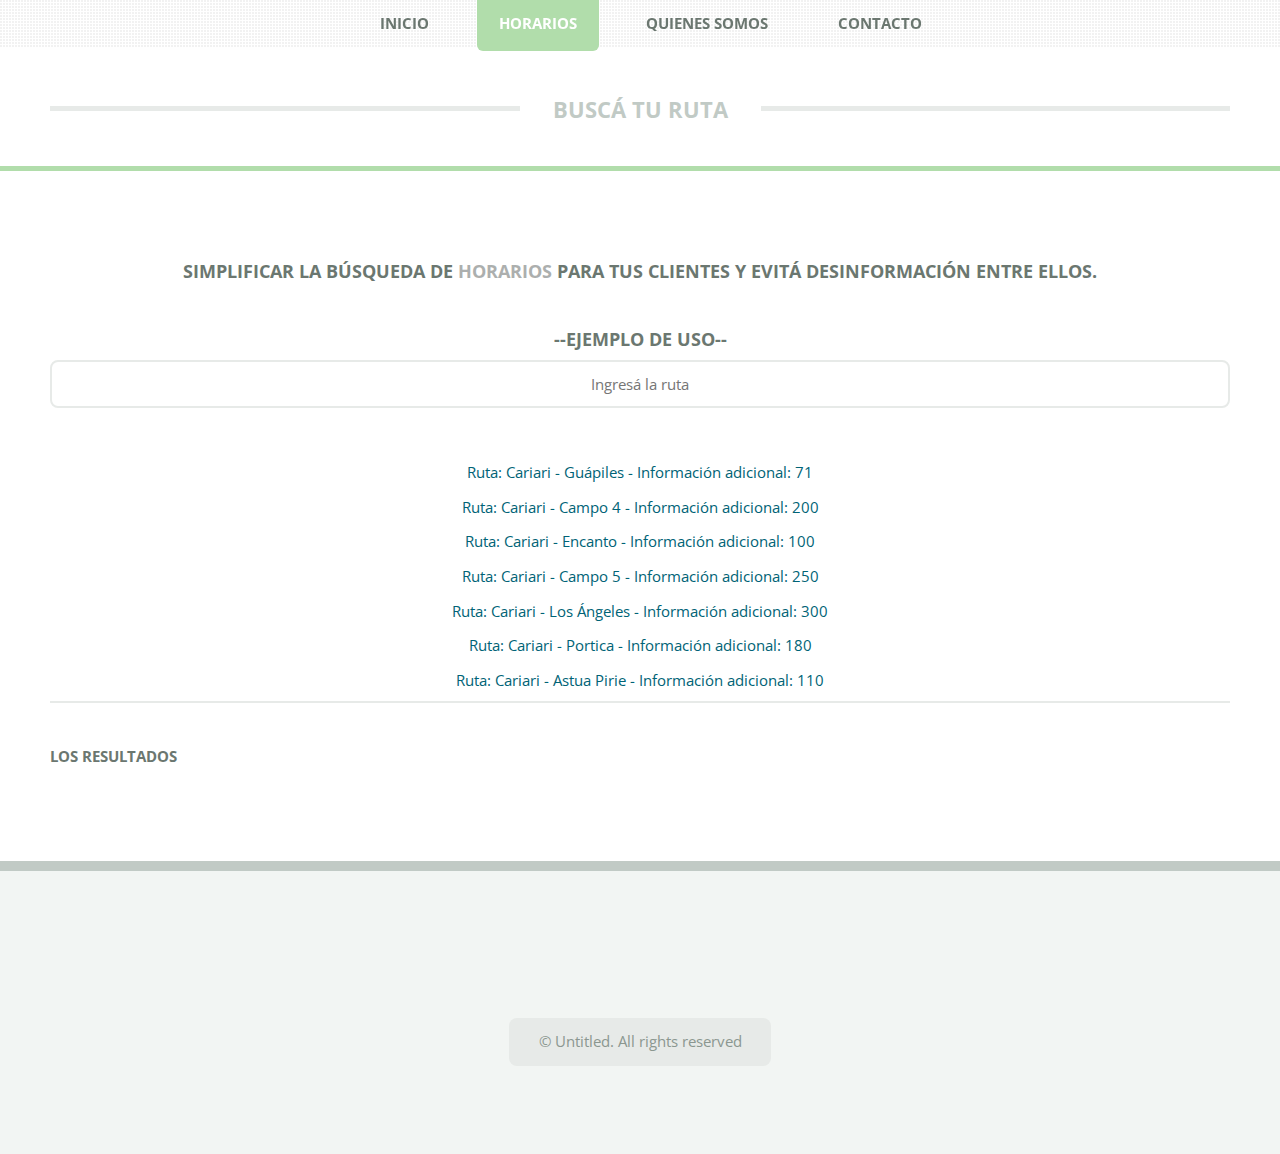
==== commit bf479055: "release [minispan]" ====
--- a/Coopetraca/r151/horarios.html
+++ b/Coopetraca/r151/horarios.html
@@ -18,6 +18,9 @@
 			}
 			.plosd {
 				text-decoration: none;
+			}
+			.grayy {
+				color: #acafae;
 			}
 			.itemrr:hover {
 				background-color: #adcfa9;
@@ -77,6 +80,7 @@
 			<!-- Main -->
 				<section id="main">
 					<div class="container">
+						<center><h4>Simplificar la búsqueda de <span class="grayy">horarios</span> para tus clientes y evitá desinformación entre ellos.</h4><p></p><h3>--Ejemplo de uso--</h3></center>
 						<div style="text-align: center">
 							<!-- <h3 id="siple" style="margin-bottom: 0;">Ingresá la ruta</h3> -->
 							<input style="text-align: center;" type="text" placeholder="Ingresá la ruta" id="formula">
